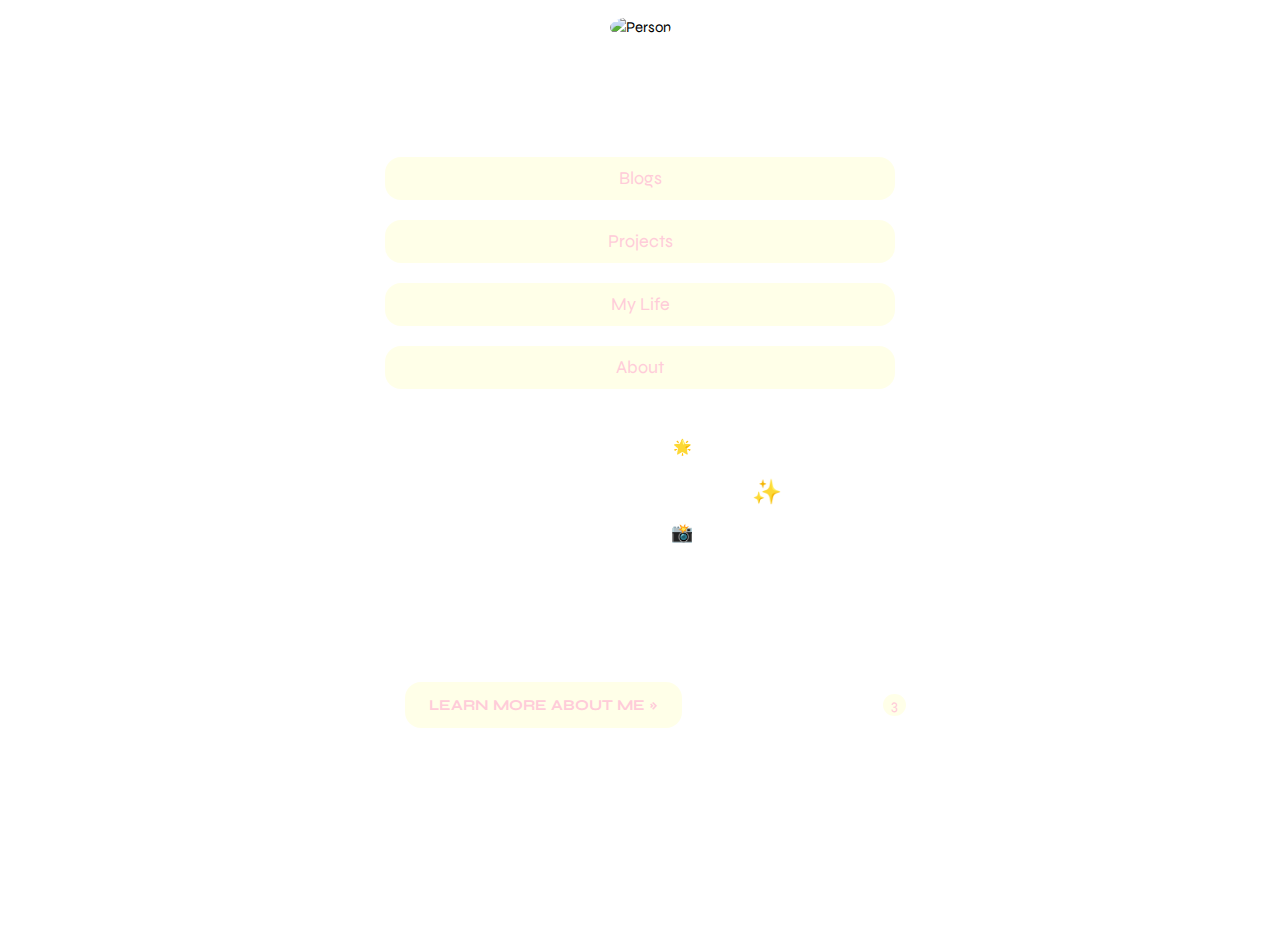
==== index.html @ b0dab23f "Day1-complete the display" ====
<!DOCTYPE html>
<html lang="en">
  <head>
    <meta charset="utf-8" />
    <meta name="viewport" content="width=device-width, initial-scale=1" />
    <link rel="stylesheet" href="https://www.w3schools.com/w3css/4/w3.css" />
    <link
      rel="stylesheet"
      href="https://fonts.googleapis.com/css?family=Syne"
    />
    <link rel="stylesheet" href="index.css" />
    <title>是甜甜本甜</title>
  </head>

  <body class="w3-white">
    <!-- Content container -->
    <div class="container">
      <!-- Image and name container. Change to your picture here. -->
      <div class="image-container">
        <img
          src="https://raw.githubusercontent.com/Siannnn/cloud-images/master/forestgirl.jpg"
          class="w3-margin"
          alt="Person"
          max-width="100%"
          height="150px"
          style="border-radius: 50%"
        />

        <!-- Content. Add bio. -->
        <div class="w3-text-white">
          <p class="w3-large1"><strong>skybornethief</strong></p>
          <p class="w3-large2"><strong>welcome to my lunaworld!</strong></p>
        </div>

        <!-- Links section 1. Replace the # inside of the "" with your links. -->
        <div class="links-container">
          <a
            href="blogs.html"
            class="w3-button w3-hover-pink w3-large w3-round-xlarge w3-yellow link"
            >Blogs</a
          >
          <a
            href="#"
            class="w3-button w3-hover-pink w3-large w3-round-xlarge w3-yellow link"
            target="_blank"
            >Projects</a
          >
          <a
            href="#"
            class="w3-button w3-hover-pink w3-large w3-round-xlarge w3-yellow link"
            target="_blank"
            >My Life</a
          >
          <a
            href="#"
            class="w3-button w3-hover-pink w3-large w3-round-xlarge w3-yellow link"
            target="_blank"
            >About</a
          >
        </div>
      </div>
    </div>

    <!-- Blog entry. Change the text and link to your most recent post. -->
    <div
      class="w3-content w3-padding-32 w3-center"
      style="padding-right: 10px; padding-left: 10px; max-width: 600px"
    >
      <p class="w3-text-white"><strong>Developer🌟</strong></p>
      <h3 class="w3-text-white">Curious Coding Learner✨</h3>
      <h5 class="w3-text-white">Life logger📸</h5>
      <p class="w3-text-white">
        Currently pursuing my Bachelor's degree in Software Engineering,
        passionately navigating the exciting world of full-stack development.
        While I'm still in the early stages of my coding journey, I wake up
        every day energized to close the gap between "beginner" and "competent
        developer"
      </p>
      <div class="w3-row">
        <div class="w3-col m8 s12">
          <p>
            <button
              class="w3-button w3-yellow w3-padding-large w3-round-xlarge"
            >
              <b>LEARN MORE ABOUT ME »</b>
            </button>
          </p>
        </div>
        <div class="w3-col m4 w3-hide-small">
          <p>
            <span class="w3-padding-large w3-right w3-text-white">
              <b>Comments</b>
              <span class="w3-badge w3-yellow"> 3 </span>
            </span>
          </p>
        </div>
      </div>
      <!-- Footer. This section contains an ad for W3Schools Spaces. You can leave it to support us. -->
      <footer class="w3-container w3-center w3-padding-48 w3-margin-top">
        <a
          class="w3-margin-bottom"
          href="https://www.w3schools.com/spaces"
          title="This website was made with W3schools Spaces. Make your own free website today!"
          target="_blank"
        >
          <img
            style="filter: brightness(0) invert(1)"
            src="https://spaces.w3schools.com/logo_4x.png"
            width="50"
            height="50"
          />
        </a>
        <!-- End footer -->
      </footer>
    </div>
  </body>
</html>
---- index.css ----
body {
  background-image: url(https://images.unsplash.com/photo-1534796636912-3b95b3ab5986?ixlib=rb-1.2.1&ixid=MnwxMjA3fDB8MHxwaG90by1wYWdlfHx8fGVufDB8fHx8&auto=format&fit=crop&w=1742&q=80); /* The image used for background*/
  background-repeat: no-repeat; /* Do not repeat the image */
  background-position: center; /* Center the image */
  background-size: cover; /* Resize the background image to cover the entire container */
  font-family: "Syne", sans-serif;
}

.container {
  width: 100%;
  padding-right: 15px;
  padding-left: 15px;
  margin-right: auto;
  margin-left: auto;
}

.image-container {
  text-align: center;
  width: 100%;
}

.links-container {
  display: flex;
  flex-direction: column;
  justify-content: center;
  align-items: center;
  gap: 20px;
}

.link {
  min-width: 50% !important;
}

@media (min-width: 1200px) {
  .container {
    max-width: 1140px;
  }
}
@media (min-width: 992px) {
  .container {
    max-width: 960px;
  }
}
@media (min-width: 768px) {
  .container {
    max-width: 720px;
  }

  .link {
    width: 100%;
  }
}
@media (min-width: 576px) {
  .container {
    max-width: 540px;
  }
}

.w3-yellow,
.w3-hover-purple:hover,
.w3-text-black {
  color: rgba(255, 204, 217) !important;
  background-color: rgba(255, 255, 179, 0.3) !important;
}

.w3-large1 {
  font-size: 20px;
}
.w3-large2 {
  font-size: 13px;
}
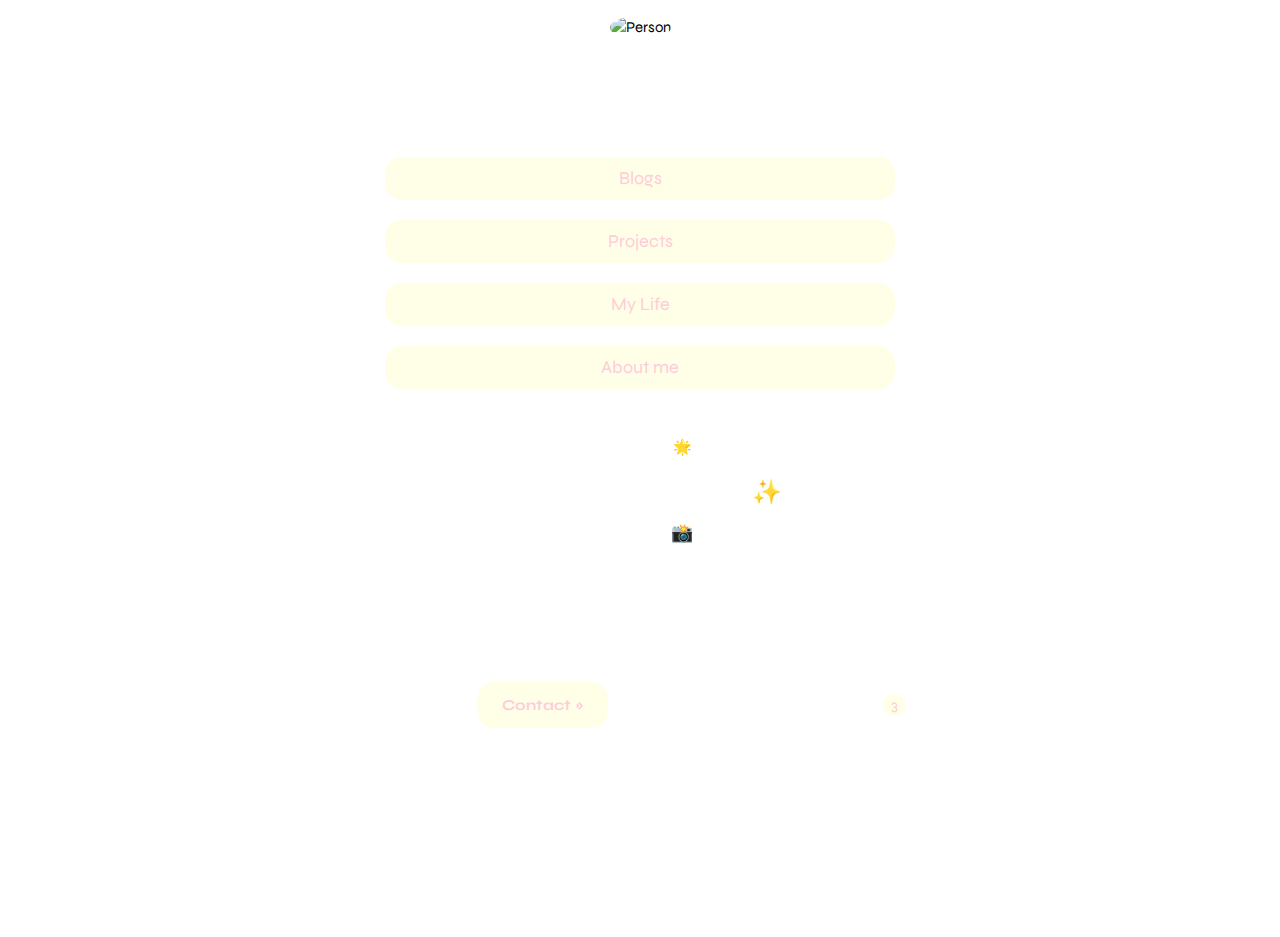
==== commit ae4aeeb4: "v1-index.display" ====
--- a/index.html
+++ b/index.html
@@ -40,27 +40,24 @@
             >Blogs</a
           >
           <a
-            href="#"
+            href="projects.html"
             class="w3-button w3-hover-pink w3-large w3-round-xlarge w3-yellow link"
-            target="_blank"
             >Projects</a
           >
           <a
-            href="#"
+            href="My-life.html"
             class="w3-button w3-hover-pink w3-large w3-round-xlarge w3-yellow link"
-            target="_blank"
             >My Life</a
           >
           <a
-            href="#"
+            href="about-me.html"
             class="w3-button w3-hover-pink w3-large w3-round-xlarge w3-yellow link"
-            target="_blank"
-            >About</a
+            >About me</a
           >
         </div>
       </div>
     </div>
-
+    <section class="home-hero">
     <!-- Blog entry. Change the text and link to your most recent post. -->
     <div
       class="w3-content w3-padding-32 w3-center"
@@ -82,7 +79,7 @@
             <button
               class="w3-button w3-yellow w3-padding-large w3-round-xlarge"
             >
-              <b>LEARN MORE ABOUT ME »</b>
+              <b>Contact »</b>
             </button>
           </p>
         </div>
@@ -95,6 +92,7 @@
           </p>
         </div>
       </div>
+    </section>
       <!-- Footer. This section contains an ad for W3Schools Spaces. You can leave it to support us. -->
       <footer class="w3-container w3-center w3-padding-48 w3-margin-top">
         <a
